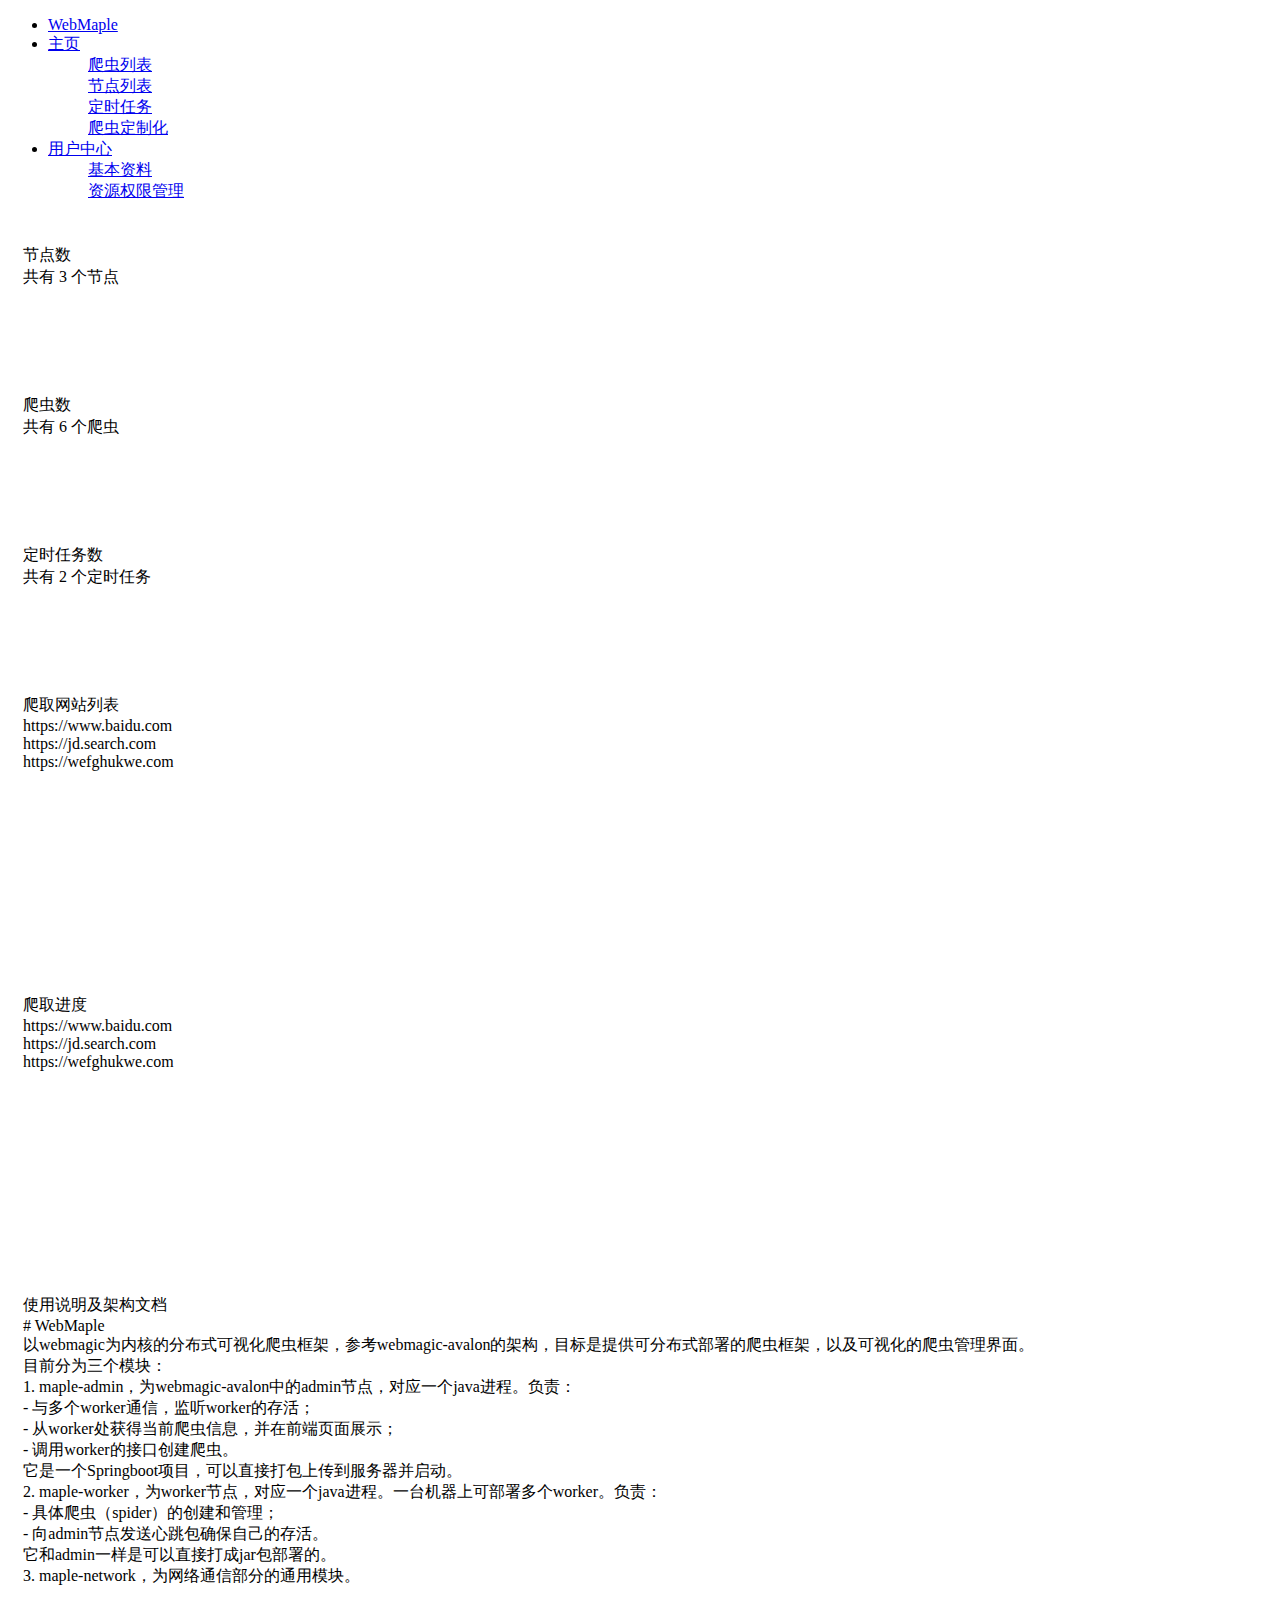
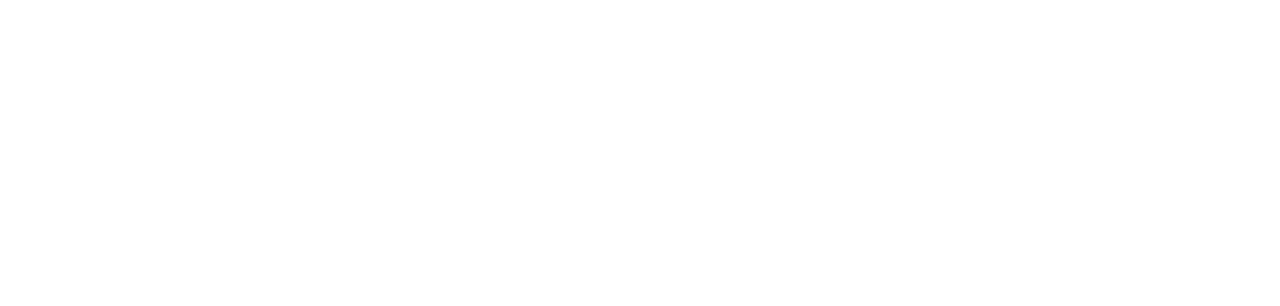
==== maple-admin/src/main/resources/templates/index.html @ 48f5c889 "change navigator" ====
<!DOCTYPE html>
<html lang="en" xmlns:th="http://www.thymeleaf.org" xmlns="http://www.w3.org/1999/html">
    <head>
        <meta charset="UTF-8">
        <title>首页</title>
        <link rel="stylesheet" href="/layui/css/layui.css">
        <script type="text/javascript" src="/layui/layui.js"></script>
    </head>

    <body class="layui-layout-body layui-bg-gray">
        <!--左边的导航条-->
        <div class="layui-side layui-bg-black">
            <div class="layui-side-scroll">
                <!-- 左侧导航区域（可配合layui已有的垂直导航） -->
                <ul class="layui-nav layui-nav-tree layui-nav-side"  lay-filter="nav">
                    <li class="layui-nav-item">
                        <a href="javascript:;">WebMaple</a>
                    </li>
                    <li class="layui-nav-item layui-nav-itemed">
                        <a href="javascript:;">
                            <i class="layui-icon layui-icon-home"></i>
                            主页
                        </a>
                        <dl class="layui-nav-child">
                            <dd><a href="spider">
                                <i class="layui-icon layui-icon-layer"></i>
                                爬虫列表
                            </a></dd>
                            <dd><a href="node">
                                <i class="layui-icon layui-icon-template-1"></i>
                                节点列表
                            </a></dd>
                            <dd><a href="timed">
                                <i class="layui-icon layui-icon-time"></i>
                                定时任务
                            </a></dd>
                            <dd><a href="template">
                                <i class="layui-icon layui-icon-template"></i>
                                爬虫定制化
                            </a></dd>
                        </dl>
                    </li>
                    <li class="layui-nav-item layui-nav-itemed">
                        <a href="javascript:;">
                            <i class="layui-icon layui-icon-username"></i>
                            用户中心
                        </a>
                        <dl class="layui-nav-child">
                            <dd><a href="user">
                                <i class="layui-icon layui-icon-tabs"></i>
                                基本资料
                            </a></dd>
                            <dd><a href="auth">
                                <i class="layui-icon layui-icon-auz"></i>
                                资源权限管理
                            </a></dd>
                        </dl>
                    </li>
                </ul>
            </div>
        </div>
        <!--/左边的导航条-->

        <!--内容主体区域-->
        <div class="layui-body">
            <div style="padding: 15px;">
                <div class="layui-container">
                    <div class="padding: 20px; background-color: #F2F2F2;">
                        <!--数据总览-->
                        <div class="layui-row layui-col-space15">
                            <div class="layui-col-md4">
                                <!--节点数据-->
                                <div class="layui-card" style="height: 150px">
                                    <div class="layui-card-header">
                                        <i class="layui-icon layui-icon-template-1" style="font-size: 30px;"></i>
                                        节点数
                                    </div>
                                    <div class="layui-card-body">
                                        共有
                                        <span class="layui-badge layui-bg-blue">3</span>
                                        个节点
                                    </div>
                                </div>
                            </div>
                            <div class="layui-col-md4">
                                <!--爬虫数据-->
                                <div class="layui-card" style="height: 150px">
                                    <div class="layui-card-header">
                                        <i class="layui-icon layui-icon-layer" style="font-size: 30px;"></i>
                                        爬虫数
                                    </div>
                                    <div class="layui-card-body">
                                        共有
                                        <span class="layui-badge layui-bg-green">6</span>
                                        个爬虫
                                    </div>
                                </div>
                            </div>
                            <div class="layui-col-md4">
                                <!--定时任务数据-->
                                <div class="layui-card" style="height: 150px">
                                    <div class="layui-card-header">
                                        <i class="layui-icon layui-icon-time" style="font-size: 30px;"></i>
                                        定时任务数
                                    </div>
                                    <div class="layui-card-body">
                                        共有
                                        <span class="layui-badge layui-bg-cyan">2</span>
                                        个定时任务
                                    </div>
                                </div>
                            </div>
                        </div>
                        <!--/数据总览-->


                        <div class="layui-row layui-col-space15">
                            <div class="layui-col-md6">
                                <!--爬取网站列表-->
                                <div class="layui-card" style="height: 300px">
                                    <div class="layui-card-header">
                                        <i class="layui-icon layui-icon-align-center" style="font-size: 30px;"></i>
                                        爬取网站列表
                                    </div>
                                    <div class="layui-card-body">
                                        https://www.baidu.com<br>
                                        https://jd.search.com<br>
                                        https://wefghukwe.com<br>
                                    </div>
                                </div>
                                <!--/爬取网站列表-->

                                <!--爬取进度-->
                                <div class="layui-card" style="height: 300px">
                                    <div class="layui-card-header">
                                        <i class="layui-icon layui-icon-senior" style="font-size: 30px;"></i>
                                        爬取进度
                                    </div>
                                    <div class="layui-card-body">
                                        <tr>
                                            <th>
                                                https://www.baidu.com
                                                <div class="layui-progress layui-progress-big" lay-showPercent="true">
                                                    <div class="layui-progress-bar layui-bg-blue" lay-percent="20%"></div>
                                                </div>
                                            </th>

                                            <th>
                                                https://jd.search.com
                                                <div class="layui-progress layui-progress-big" lay-showPercent="true">
                                                    <div class="layui-progress-bar layui-bg-blue" lay-percent="80%"></div>
                                                </div>
                                            </th>

                                            <th>
                                                https://wefghukwe.com
                                                <div class="layui-progress layui-progress-big" lay-showPercent="true">
                                                    <div class="layui-progress-bar layui-bg-blue" lay-percent="40%"></div>
                                                </div>
                                            </th>
                                        </tr>
                                    </div>
                                </div>
                                <!--/爬取进度-->
                            </div>

                            <!--使用说明及架构文档-->
                            <div class="layui-col-md6">
                                <div class="layui-card" style="height: 600px">
                                    <div class="layui-card-header">
                                        <i class="layui-icon layui-icon-file-b" style="font-size: 30px;"></i>
                                        使用说明及架构文档
                                    </div>
                                    <div class="layui-card-body">
                                        # WebMaple<br>

                                        以webmagic为内核的分布式可视化爬虫框架，参考webmagic-avalon的架构，目标是提供可分布式部署的爬虫框架，以及可视化的爬虫管理界面。<br>

                                        目前分为三个模块：<br>

                                        1. maple-admin，为webmagic-avalon中的admin节点，对应一个java进程。负责：<br>

                                        - 与多个worker通信，监听worker的存活；<br>
                                        - 从worker处获得当前爬虫信息，并在前端页面展示；<br>
                                        - 调用worker的接口创建爬虫。<br>

                                        它是一个Springboot项目，可以直接打包上传到服务器并启动。<br>

                                        2. maple-worker，为worker节点，对应一个java进程。一台机器上可部署多个worker。负责：<br>

                                        - 具体爬虫（spider）的创建和管理；<br>
                                        - 向admin节点发送心跳包确保自己的存活。<br>

                                        它和admin一样是可以直接打成jar包部署的。<br>

                                        3. maple-network，为网络通信部分的通用模块。<br>
                                    </div>
                                </div>
                            </div>
                            <!--/使用说明及架构文档-->
                        </div>


                    </div>
                </div>
            </div>
        </div>

        <script type="text/javascript" src="../js/spider.js"></script>

    </body>
</html>
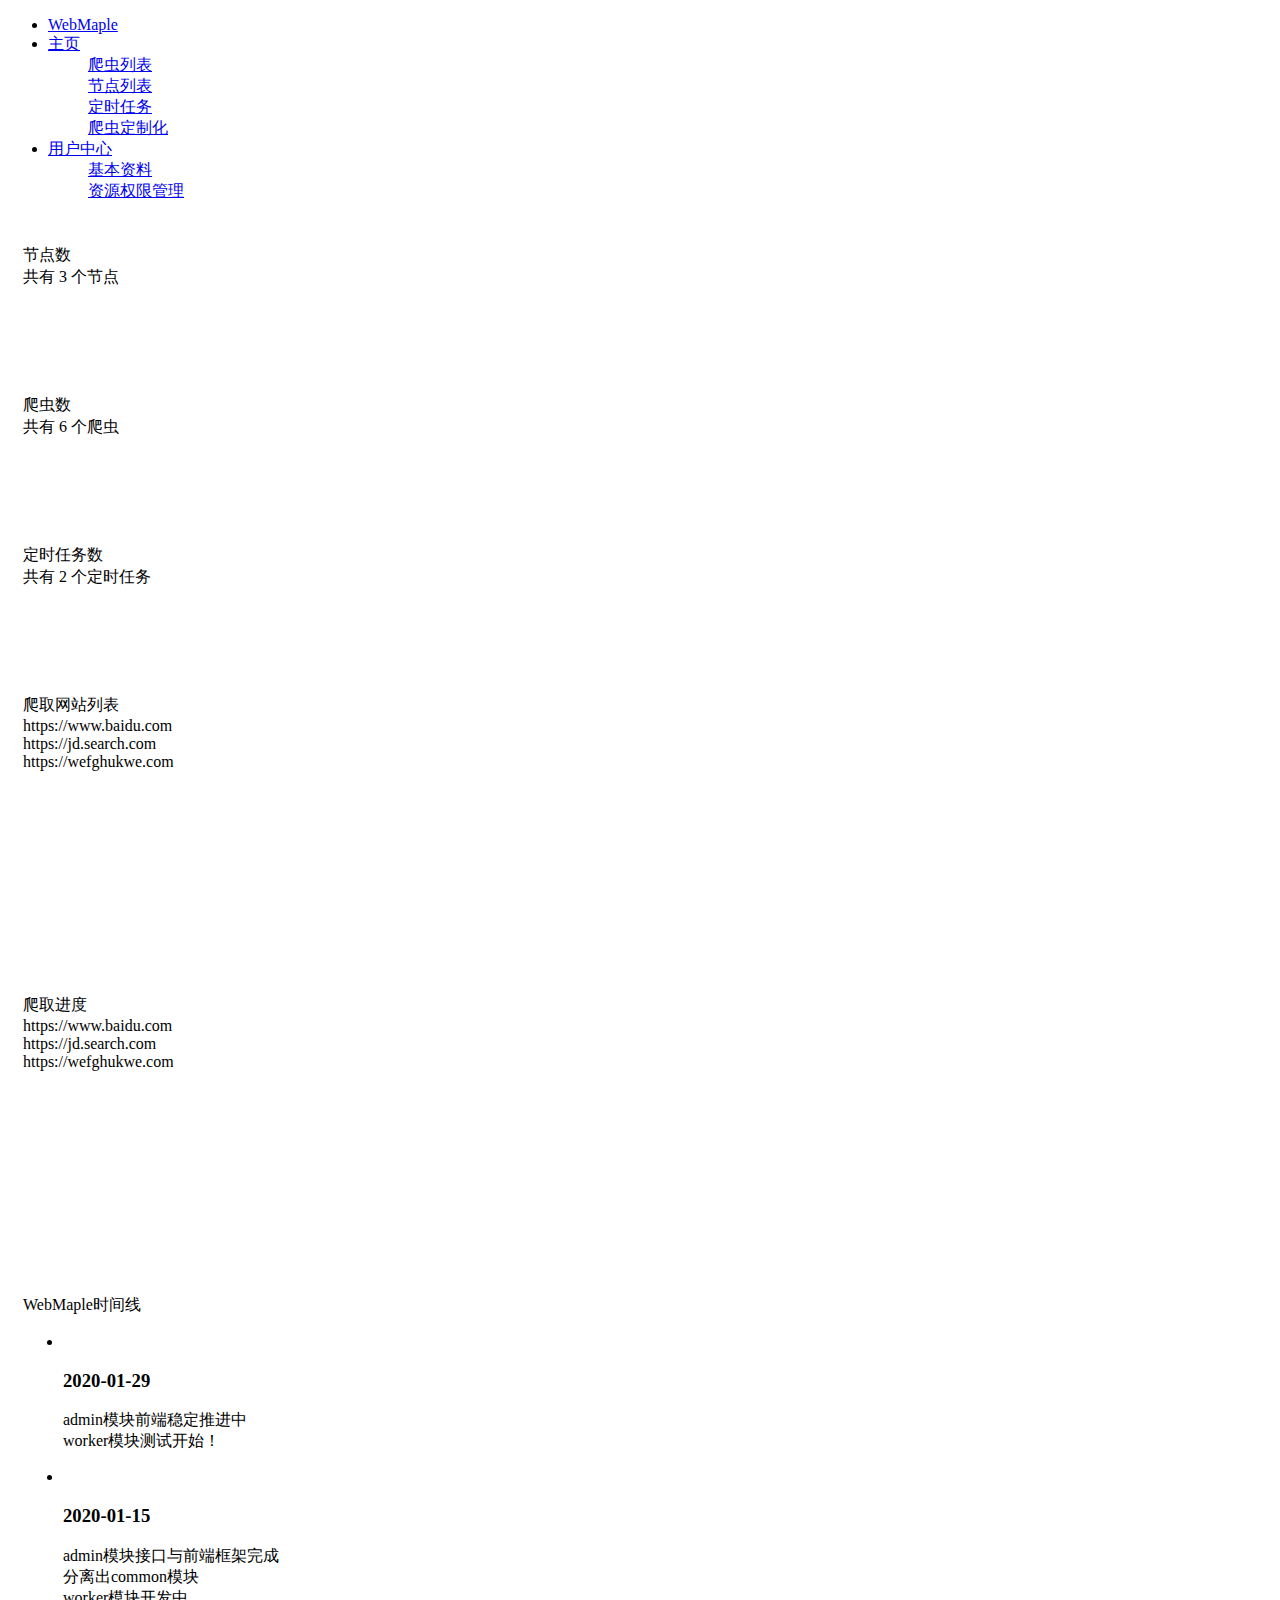
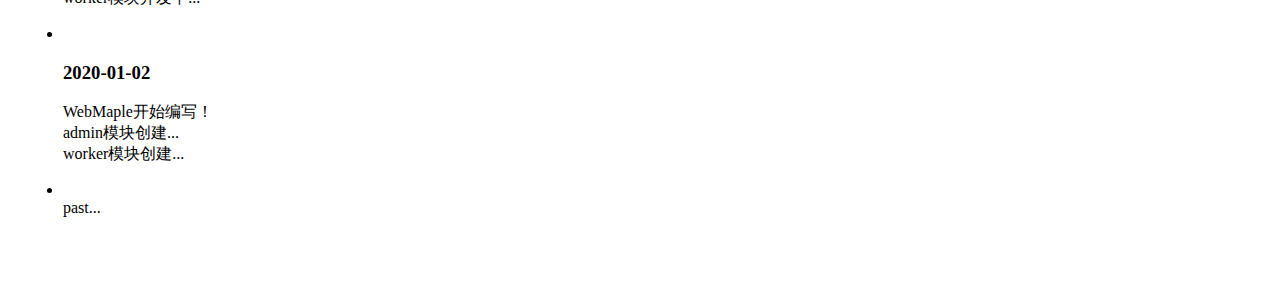
==== commit 4f22e3e5: "add timeline" ====
--- a/maple-admin/src/main/resources/templates/index.html
+++ b/maple-admin/src/main/resources/templates/index.html
@@ -164,40 +164,58 @@
                                 <!--/爬取进度-->
                             </div>
 
-                            <!--使用说明及架构文档-->
+                            <!--时间线-->
                             <div class="layui-col-md6">
                                 <div class="layui-card" style="height: 600px">
                                     <div class="layui-card-header">
                                         <i class="layui-icon layui-icon-file-b" style="font-size: 30px;"></i>
-                                        使用说明及架构文档
-                                    </div>
-                                    <div class="layui-card-body">
-                                        # WebMaple<br>
-
-                                        以webmagic为内核的分布式可视化爬虫框架，参考webmagic-avalon的架构，目标是提供可分布式部署的爬虫框架，以及可视化的爬虫管理界面。<br>
-
-                                        目前分为三个模块：<br>
-
-                                        1. maple-admin，为webmagic-avalon中的admin节点，对应一个java进程。负责：<br>
-
-                                        - 与多个worker通信，监听worker的存活；<br>
-                                        - 从worker处获得当前爬虫信息，并在前端页面展示；<br>
-                                        - 调用worker的接口创建爬虫。<br>
-
-                                        它是一个Springboot项目，可以直接打包上传到服务器并启动。<br>
-
-                                        2. maple-worker，为worker节点，对应一个java进程。一台机器上可部署多个worker。负责：<br>
-
-                                        - 具体爬虫（spider）的创建和管理；<br>
-                                        - 向admin节点发送心跳包确保自己的存活。<br>
-
-                                        它和admin一样是可以直接打成jar包部署的。<br>
-
-                                        3. maple-network，为网络通信部分的通用模块。<br>
-                                    </div>
-                                </div>
-                            </div>
-                            <!--/使用说明及架构文档-->
+                                        WebMaple时间线
+                                    </div>
+                                    <div class="layui-card-body">
+                                        <ul class="layui-timeline">
+                                            <li class="layui-timeline-item">
+                                                <i class="layui-icon layui-timeline-axis">&#xe63f;</i>
+                                                <div class="layui-timeline-content layui-text">
+                                                    <h3 class="layui-timeline-title">2020-01-29</h3>
+                                                    <p>
+                                                        admin模块前端稳定推进中
+                                                        <br>worker模块测试开始！
+                                                    </p>
+                                                </div>
+                                            </li>
+                                            <li class="layui-timeline-item">
+                                                <i class="layui-icon layui-timeline-axis">&#xe63f;</i>
+                                                <div class="layui-timeline-content layui-text">
+                                                    <h3 class="layui-timeline-title">2020-01-15</h3>
+                                                    <p>
+                                                        admin模块接口与前端框架完成
+                                                        <br>分离出common模块
+                                                        <br>worker模块开发中...
+                                                    </p>
+                                                </div>
+                                            </li>
+                                            <li class="layui-timeline-item">
+                                                <i class="layui-icon layui-timeline-axis">&#xe63f;</i>
+                                                <div class="layui-timeline-content layui-text">
+                                                    <h3 class="layui-timeline-title">2020-01-02</h3>
+                                                    <p>
+                                                        WebMaple开始编写！
+                                                        <br>admin模块创建...
+                                                        <br>worker模块创建...
+                                                    </p>
+                                                </div>
+                                            </li>
+                                            <li class="layui-timeline-item">
+                                                <i class="layui-icon layui-timeline-axis">&#xe63f;</i>
+                                                <div class="layui-timeline-content layui-text">
+                                                    <div class="layui-timeline-title">past...</div>
+                                                </div>
+                                            </li>
+                                        </ul>
+                                    </div>
+                                </div>
+                            </div>
+                            <!--/时间线-->
                         </div>
 
 
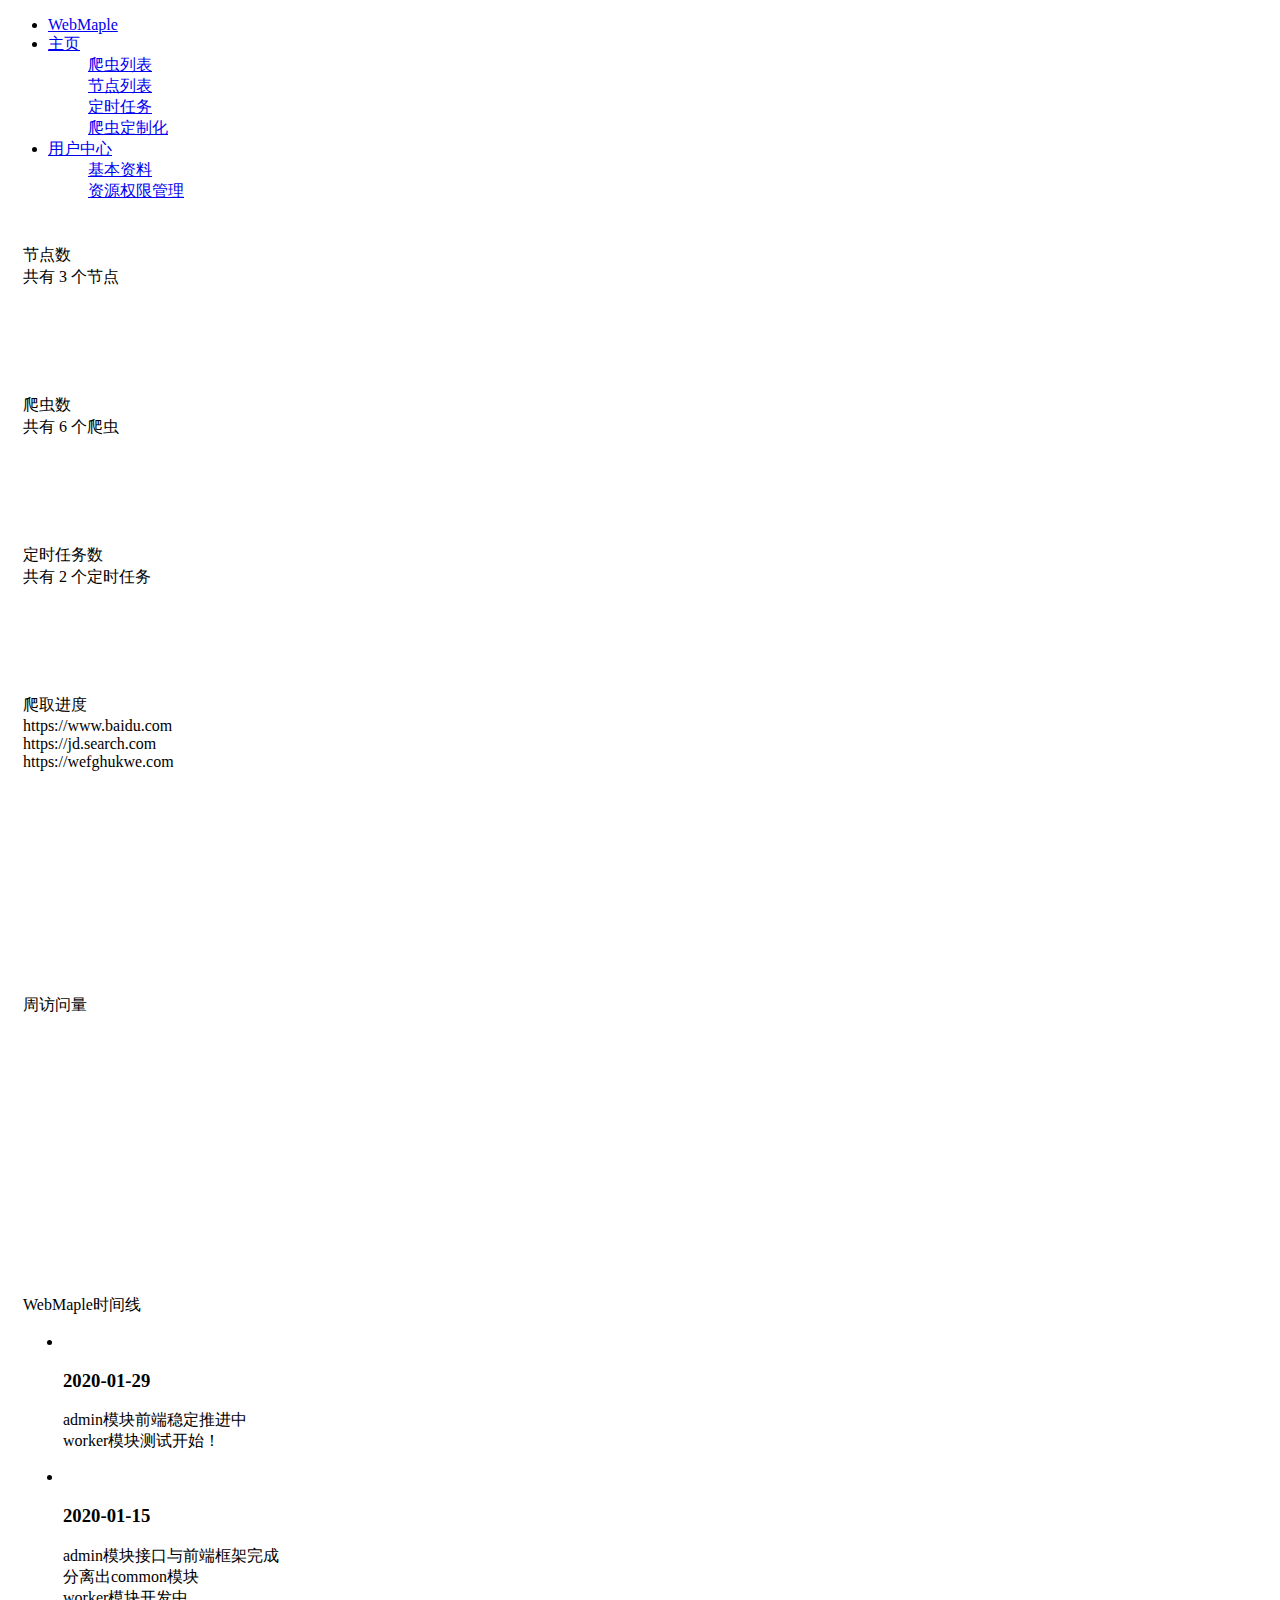
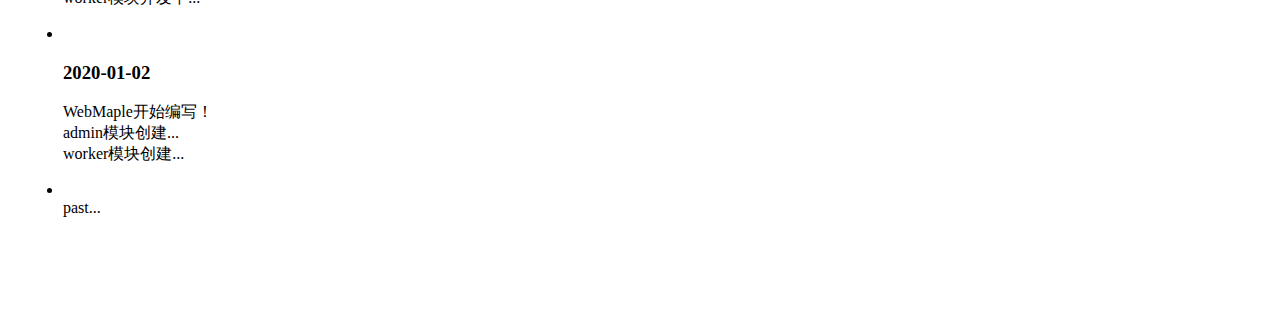
==== commit 844804e9: "add week visits" ====
--- a/maple-admin/src/main/resources/templates/index.html
+++ b/maple-admin/src/main/resources/templates/index.html
@@ -5,6 +5,7 @@
         <title>首页</title>
         <link rel="stylesheet" href="/layui/css/layui.css">
         <script type="text/javascript" src="/layui/layui.js"></script>
+        <script src="/echarts/dist/echarts.min.js"></script>
     </head>
 
     <body class="layui-layout-body layui-bg-gray">
@@ -113,23 +114,8 @@
                         </div>
                         <!--/数据总览-->
 
-
                         <div class="layui-row layui-col-space15">
                             <div class="layui-col-md6">
-                                <!--爬取网站列表-->
-                                <div class="layui-card" style="height: 300px">
-                                    <div class="layui-card-header">
-                                        <i class="layui-icon layui-icon-align-center" style="font-size: 30px;"></i>
-                                        爬取网站列表
-                                    </div>
-                                    <div class="layui-card-body">
-                                        https://www.baidu.com<br>
-                                        https://jd.search.com<br>
-                                        https://wefghukwe.com<br>
-                                    </div>
-                                </div>
-                                <!--/爬取网站列表-->
-
                                 <!--爬取进度-->
                                 <div class="layui-card" style="height: 300px">
                                     <div class="layui-card-header">
@@ -162,13 +148,25 @@
                                     </div>
                                 </div>
                                 <!--/爬取进度-->
+
+                                <!--周访问量-->
+                                <div class="layui-card" style="height: 300px">
+                                    <div class="layui-card-header">
+                                        <i class="layui-icon layui-icon-survey" style="font-size: 30px;"></i>
+                                        周访问量
+                                    </div>
+                                    <div class="layui-card-body">
+                                        <div id="visits" style="width: 500px;height:250px;"></div>
+                                    </div>
+                                </div>
+                                <!--/周访问量-->
                             </div>
 
                             <!--时间线-->
                             <div class="layui-col-md6">
-                                <div class="layui-card" style="height: 600px">
-                                    <div class="layui-card-header">
-                                        <i class="layui-icon layui-icon-file-b" style="font-size: 30px;"></i>
+                                <div class="layui-card" style="height: 620px">
+                                    <div class="layui-card-header">
+                                        <i class="layui-icon layui-icon-date" style="font-size: 30px;"></i>
                                         WebMaple时间线
                                     </div>
                                     <div class="layui-card-body">
@@ -224,7 +222,7 @@
             </div>
         </div>
 
-        <script type="text/javascript" src="../js/spider.js"></script>
+        <script type="text/javascript" src="../js/index.js"></script>
 
     </body>
 </html>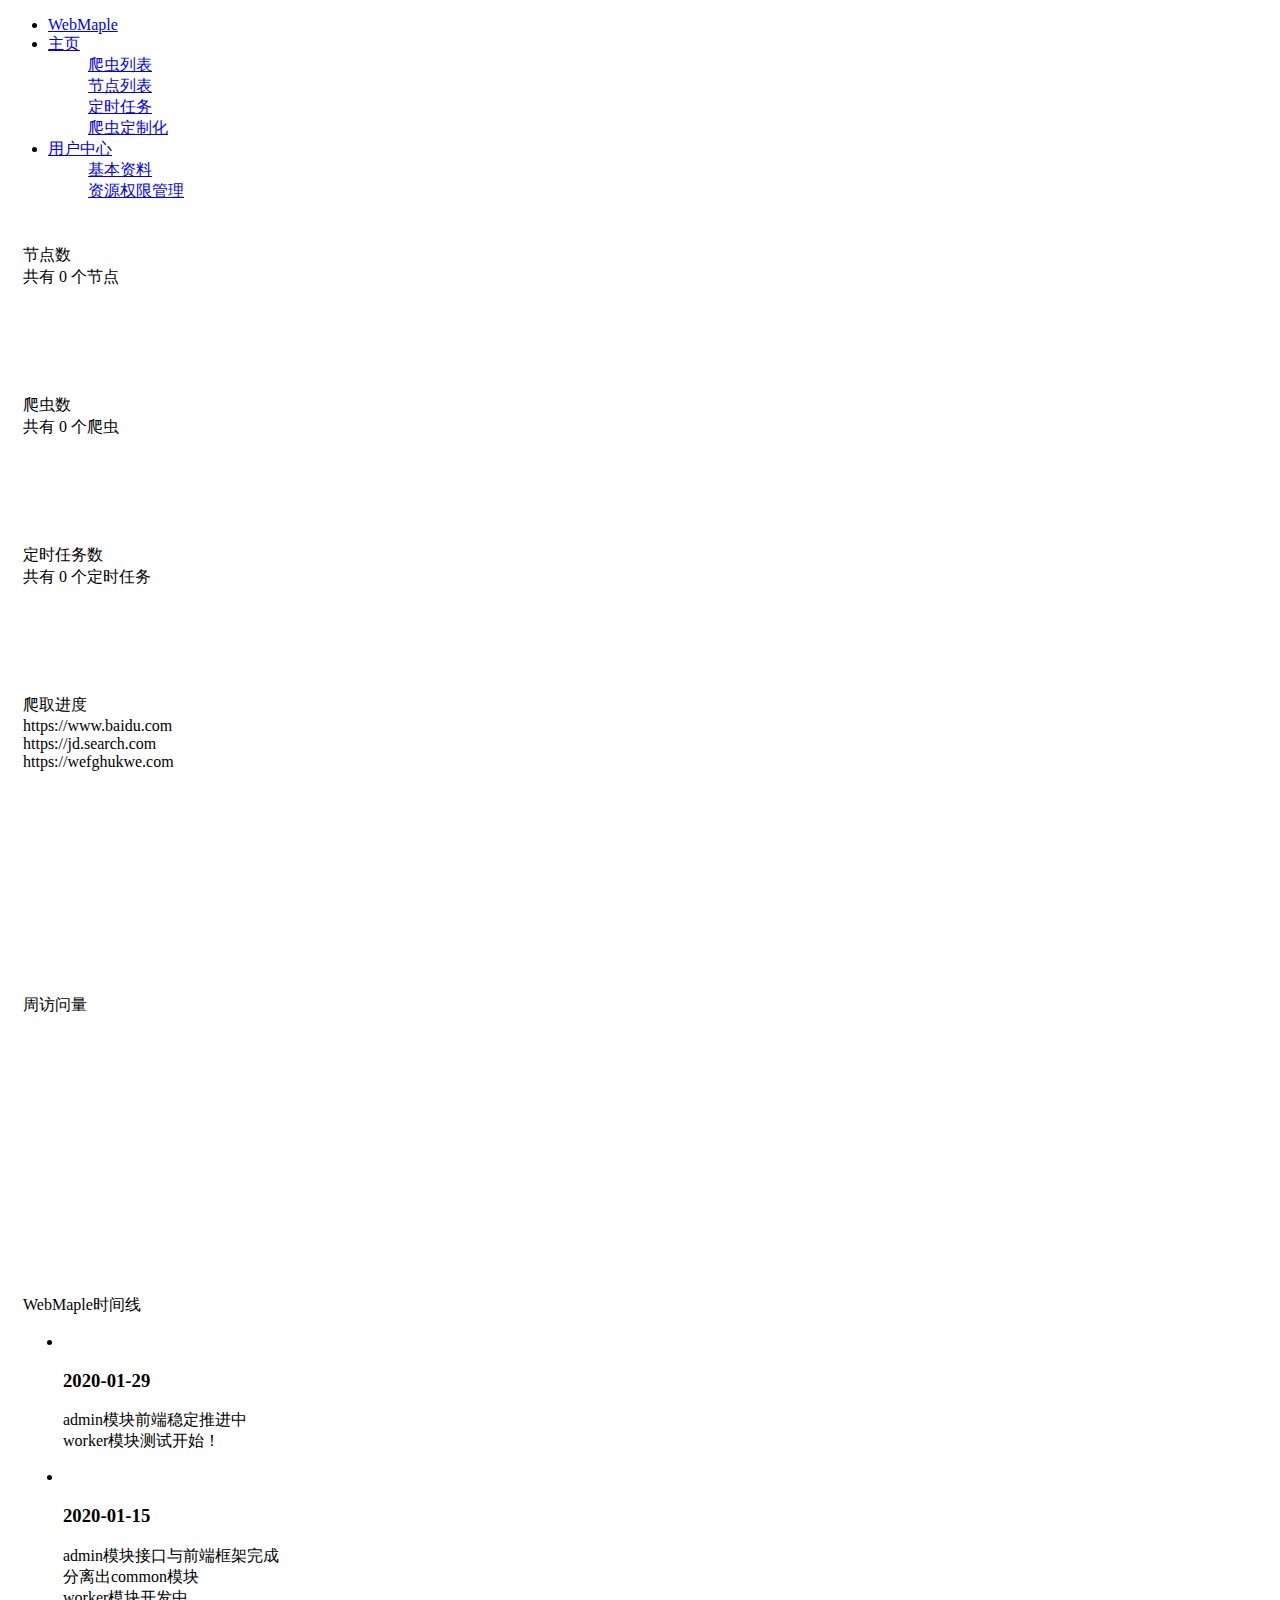
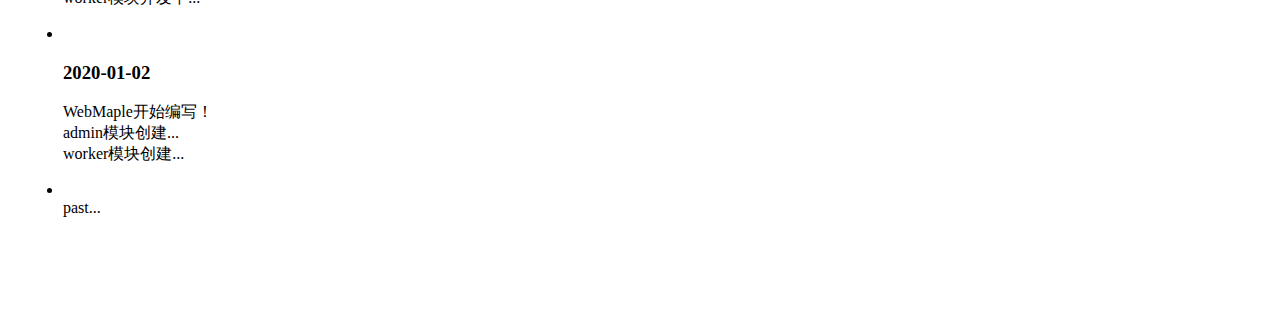
==== commit c5017a63: "basic data statistic" ====
--- a/maple-admin/src/main/resources/templates/index.html
+++ b/maple-admin/src/main/resources/templates/index.html
@@ -78,7 +78,7 @@
                                     </div>
                                     <div class="layui-card-body">
                                         共有
-                                        <span class="layui-badge layui-bg-blue">3</span>
+                                        <span class="layui-badge layui-bg-blue" id="nodeNum">0</span>
                                         个节点
                                     </div>
                                 </div>
@@ -92,7 +92,7 @@
                                     </div>
                                     <div class="layui-card-body">
                                         共有
-                                        <span class="layui-badge layui-bg-green">6</span>
+                                        <span class="layui-badge layui-bg-green" id="spiderNum">0</span>
                                         个爬虫
                                     </div>
                                 </div>
@@ -106,7 +106,7 @@
                                     </div>
                                     <div class="layui-card-body">
                                         共有
-                                        <span class="layui-badge layui-bg-cyan">2</span>
+                                        <span class="layui-badge layui-bg-cyan" id="timedJobNum">0</span>
                                         个定时任务
                                     </div>
                                 </div>
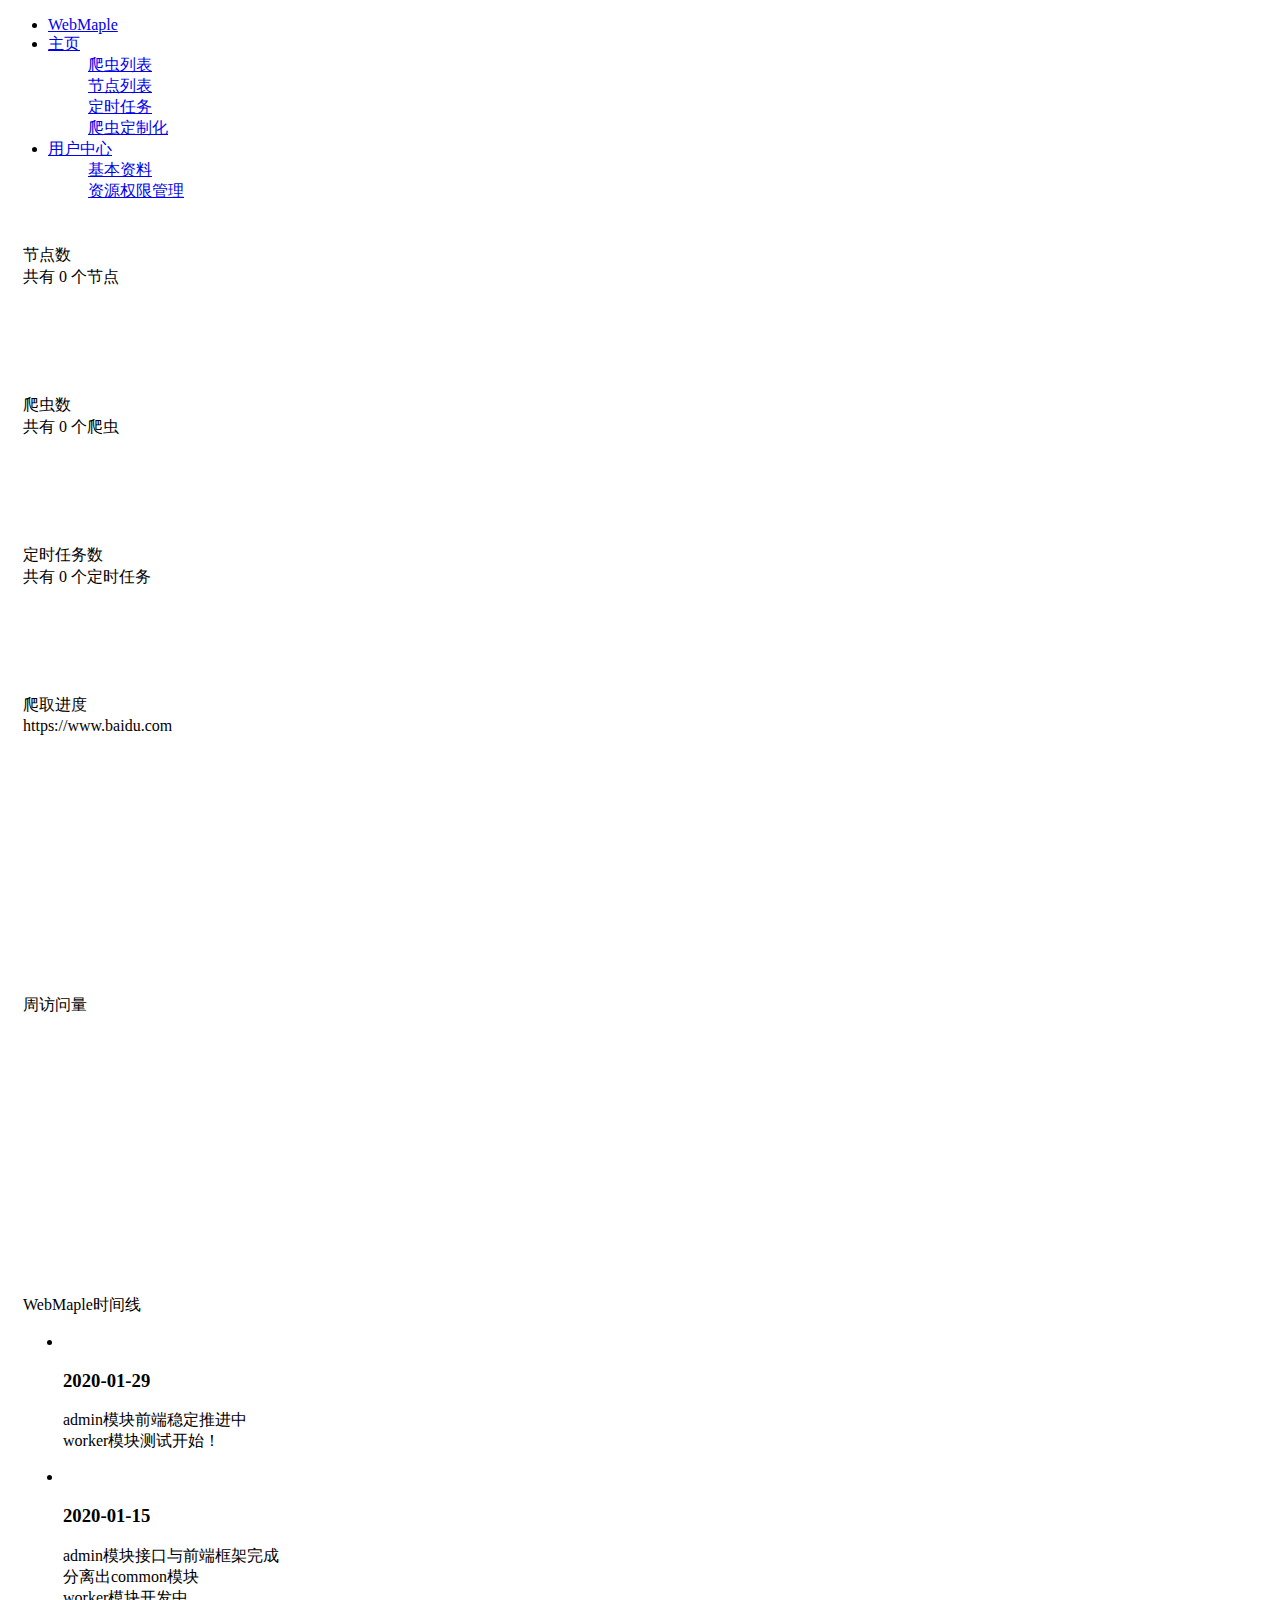
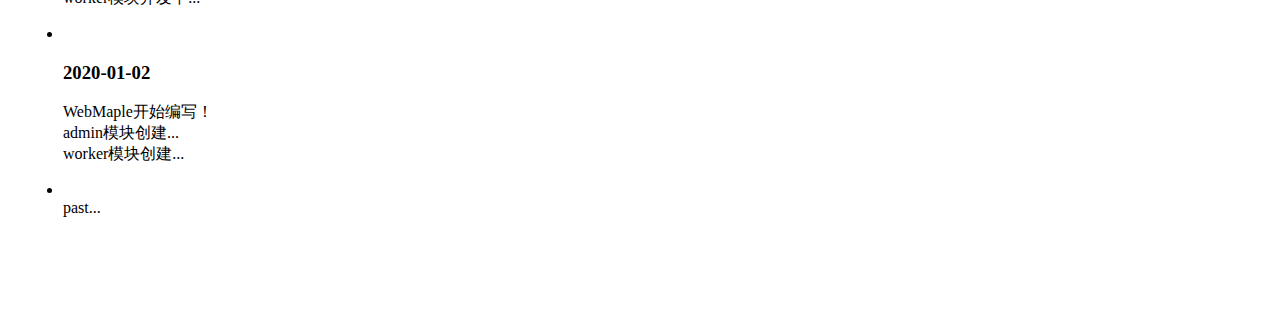
==== commit 9f251525: "commander user source" ====
--- a/maple-admin/src/main/resources/templates/index.html
+++ b/maple-admin/src/main/resources/templates/index.html
@@ -123,25 +123,11 @@
                                         爬取进度
                                     </div>
                                     <div class="layui-card-body">
-                                        <tr>
+                                        <tr id="advance">
                                             <th>
                                                 https://www.baidu.com
                                                 <div class="layui-progress layui-progress-big" lay-showPercent="true">
                                                     <div class="layui-progress-bar layui-bg-blue" lay-percent="20%"></div>
-                                                </div>
-                                            </th>
-
-                                            <th>
-                                                https://jd.search.com
-                                                <div class="layui-progress layui-progress-big" lay-showPercent="true">
-                                                    <div class="layui-progress-bar layui-bg-blue" lay-percent="80%"></div>
-                                                </div>
-                                            </th>
-
-                                            <th>
-                                                https://wefghukwe.com
-                                                <div class="layui-progress layui-progress-big" lay-showPercent="true">
-                                                    <div class="layui-progress-bar layui-bg-blue" lay-percent="40%"></div>
                                                 </div>
                                             </th>
                                         </tr>
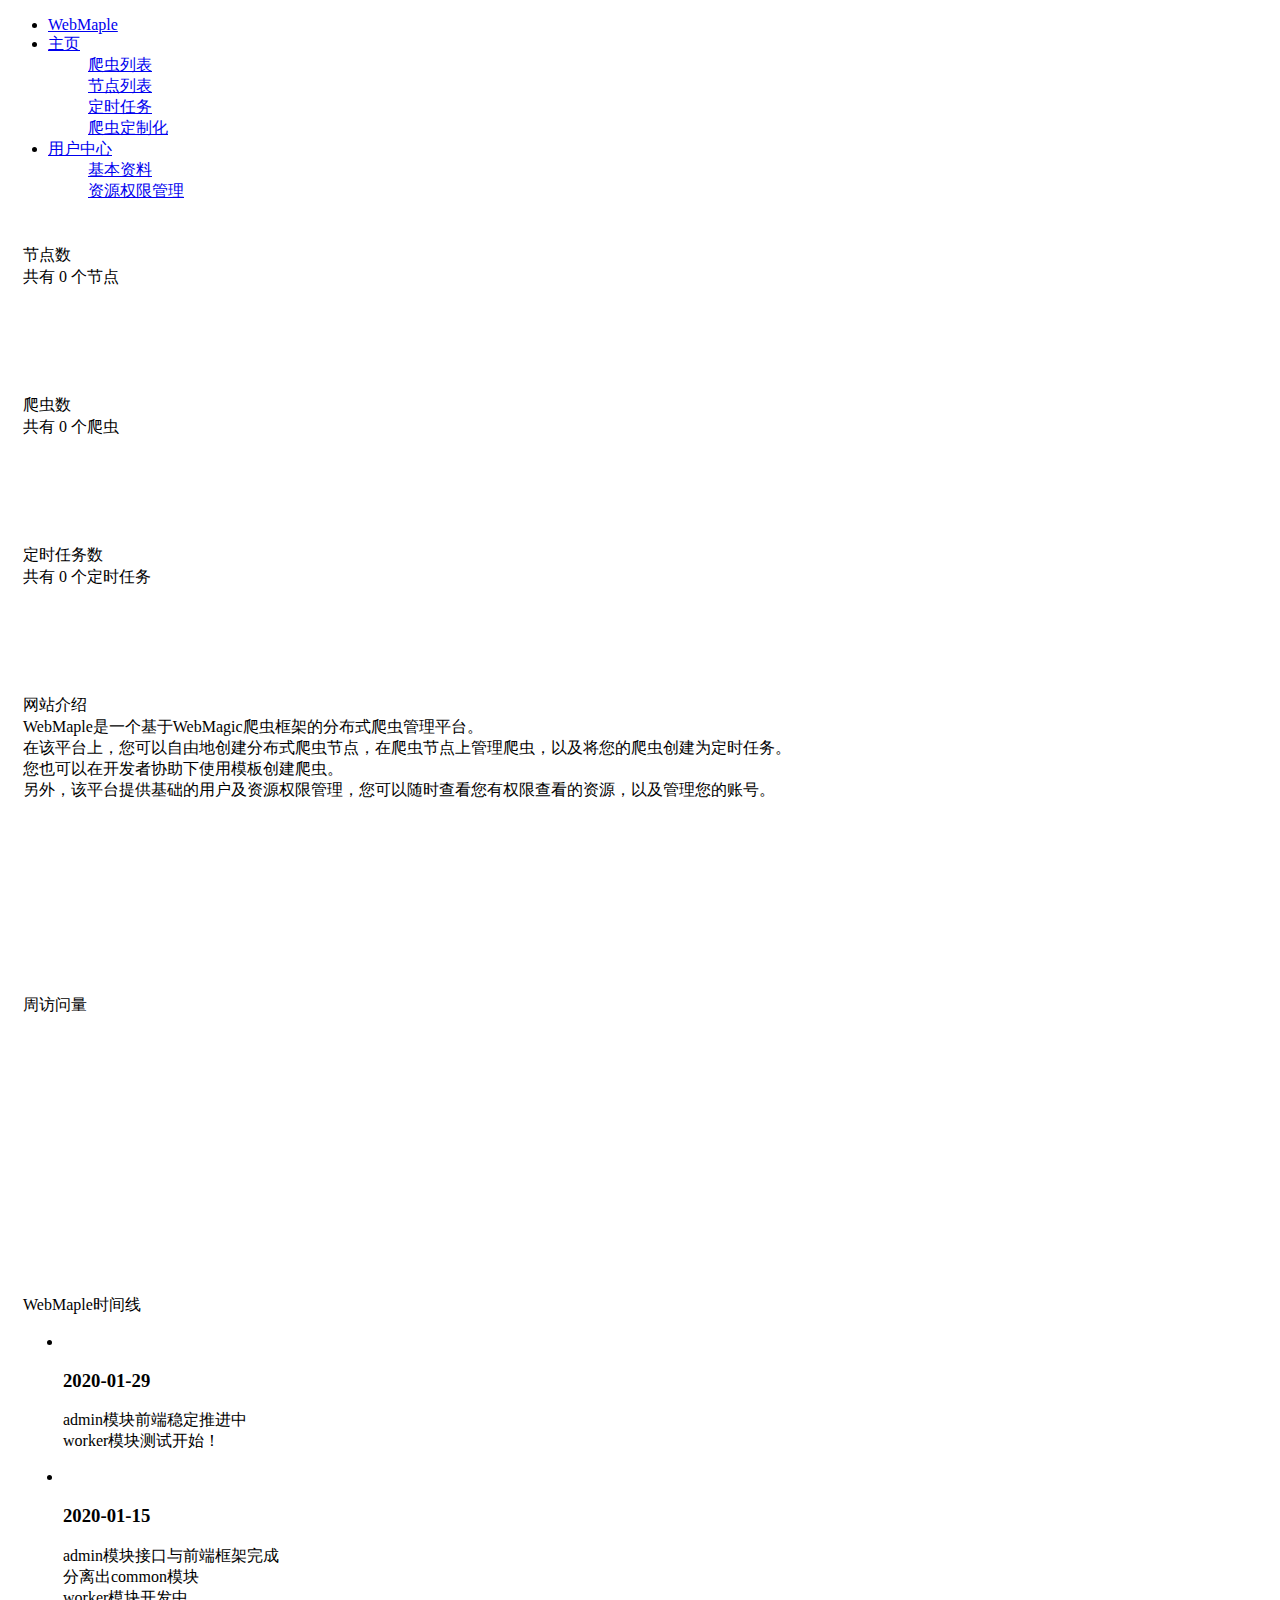
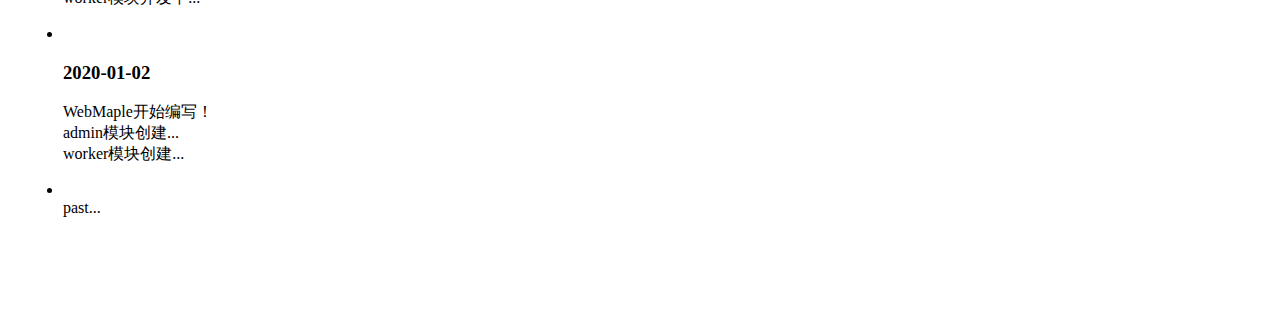
==== commit ae09f27d: "fix bugs ~" ====
--- a/maple-admin/src/main/resources/templates/index.html
+++ b/maple-admin/src/main/resources/templates/index.html
@@ -116,24 +116,28 @@
 
                         <div class="layui-row layui-col-space15">
                             <div class="layui-col-md6">
-                                <!--爬取进度-->
+                                <!--网站介绍-->
                                 <div class="layui-card" style="height: 300px">
                                     <div class="layui-card-header">
                                         <i class="layui-icon layui-icon-senior" style="font-size: 30px;"></i>
-                                        爬取进度
-                                    </div>
-                                    <div class="layui-card-body">
-                                        <tr id="advance">
-                                            <th>
-                                                https://www.baidu.com
-                                                <div class="layui-progress layui-progress-big" lay-showPercent="true">
-                                                    <div class="layui-progress-bar layui-bg-blue" lay-percent="20%"></div>
-                                                </div>
-                                            </th>
-                                        </tr>
-                                    </div>
-                                </div>
-                                <!--/爬取进度-->
+                                        网站介绍
+                                    </div>
+                                    <div class="layui-card-body">
+<!--                                        <tr id="advance">-->
+<!--                                            <th>-->
+<!--                                                https://www.baidu.com-->
+<!--                                                <div class="layui-progress layui-progress-big" lay-showPercent="true">-->
+<!--                                                    <div class="layui-progress-bar layui-bg-blue" lay-percent="20%"></div>-->
+<!--                                                </div>-->
+<!--                                            </th>-->
+<!--                                        </tr>-->
+                                        WebMaple是一个基于WebMagic爬虫框架的分布式爬虫管理平台。<br>
+                                        在该平台上，您可以自由地创建分布式爬虫节点，在爬虫节点上管理爬虫，以及将您的爬虫创建为定时任务。<br>
+                                        您也可以在开发者协助下使用模板创建爬虫。<br>
+                                        另外，该平台提供基础的用户及资源权限管理，您可以随时查看您有权限查看的资源，以及管理您的账号。<br>
+                                    </div>
+                                </div>
+                                <!--/网站介绍-->
 
                                 <!--周访问量-->
                                 <div class="layui-card" style="height: 300px">
